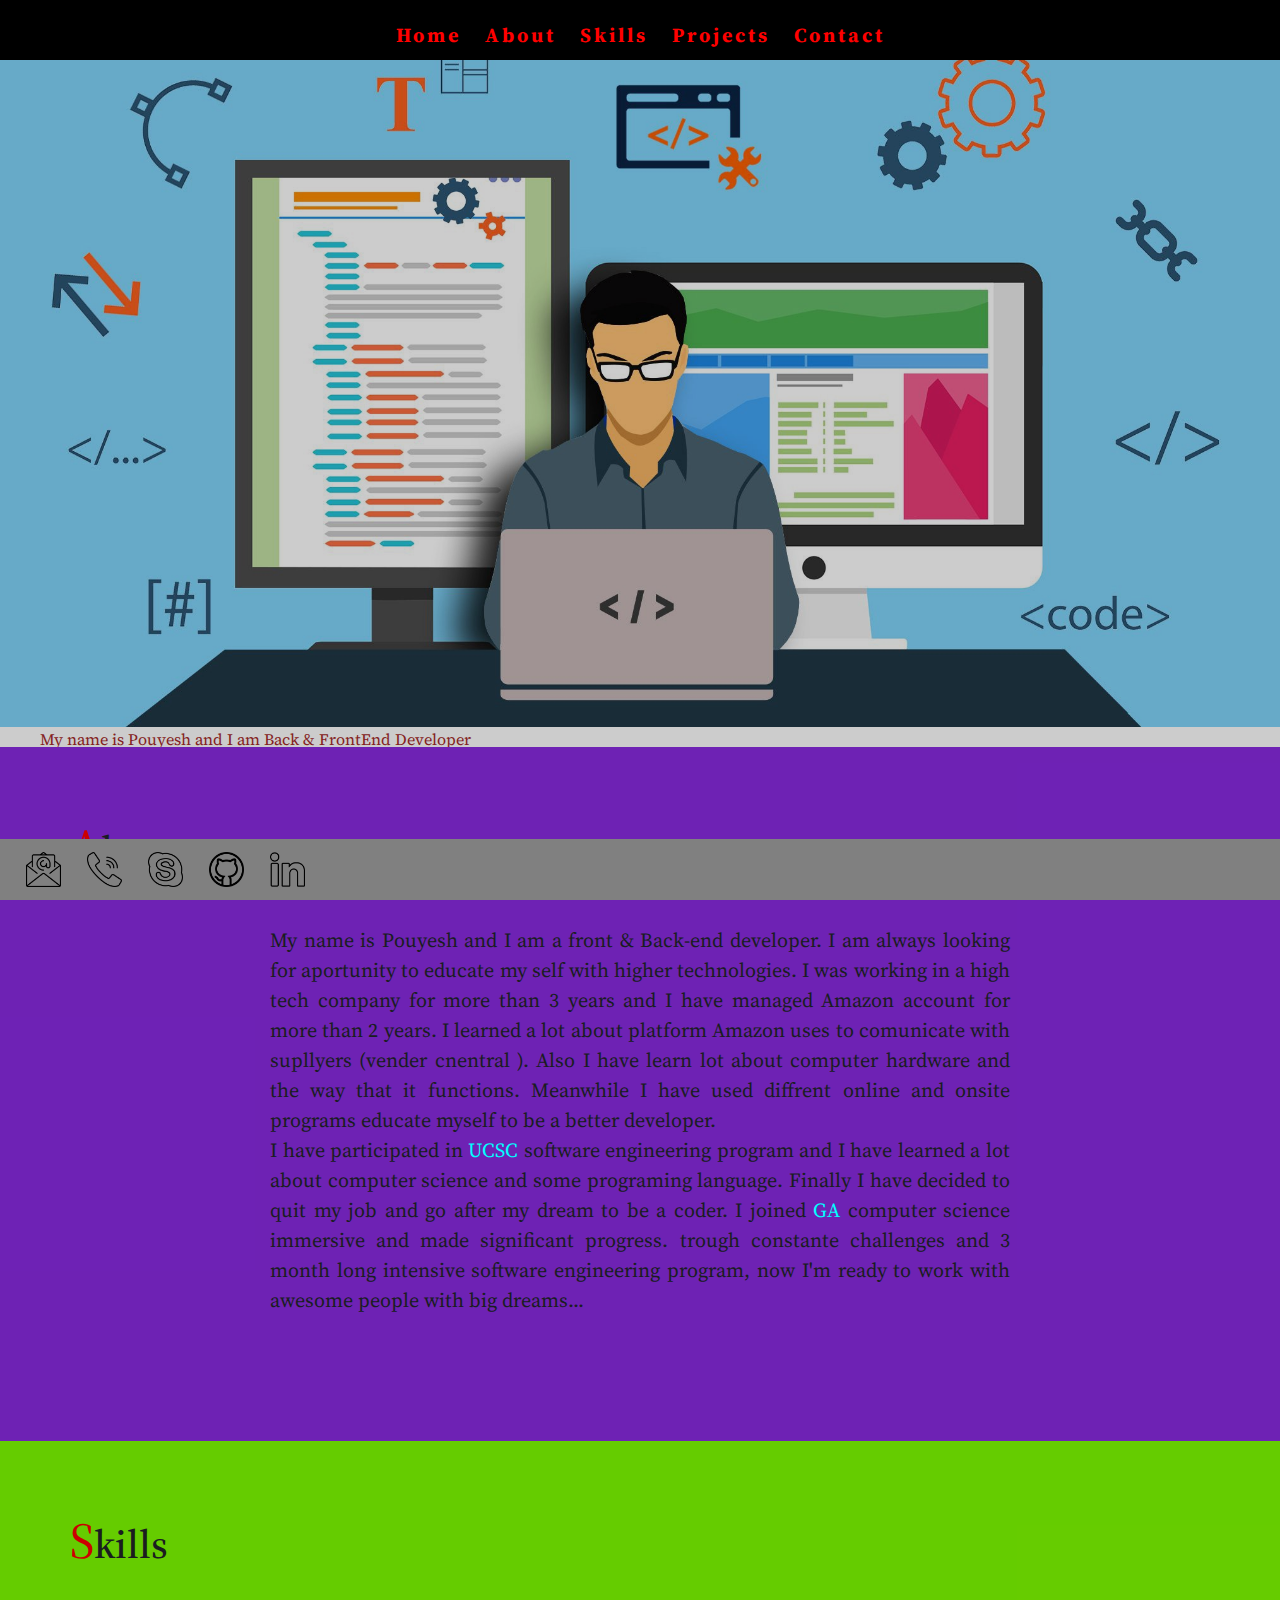
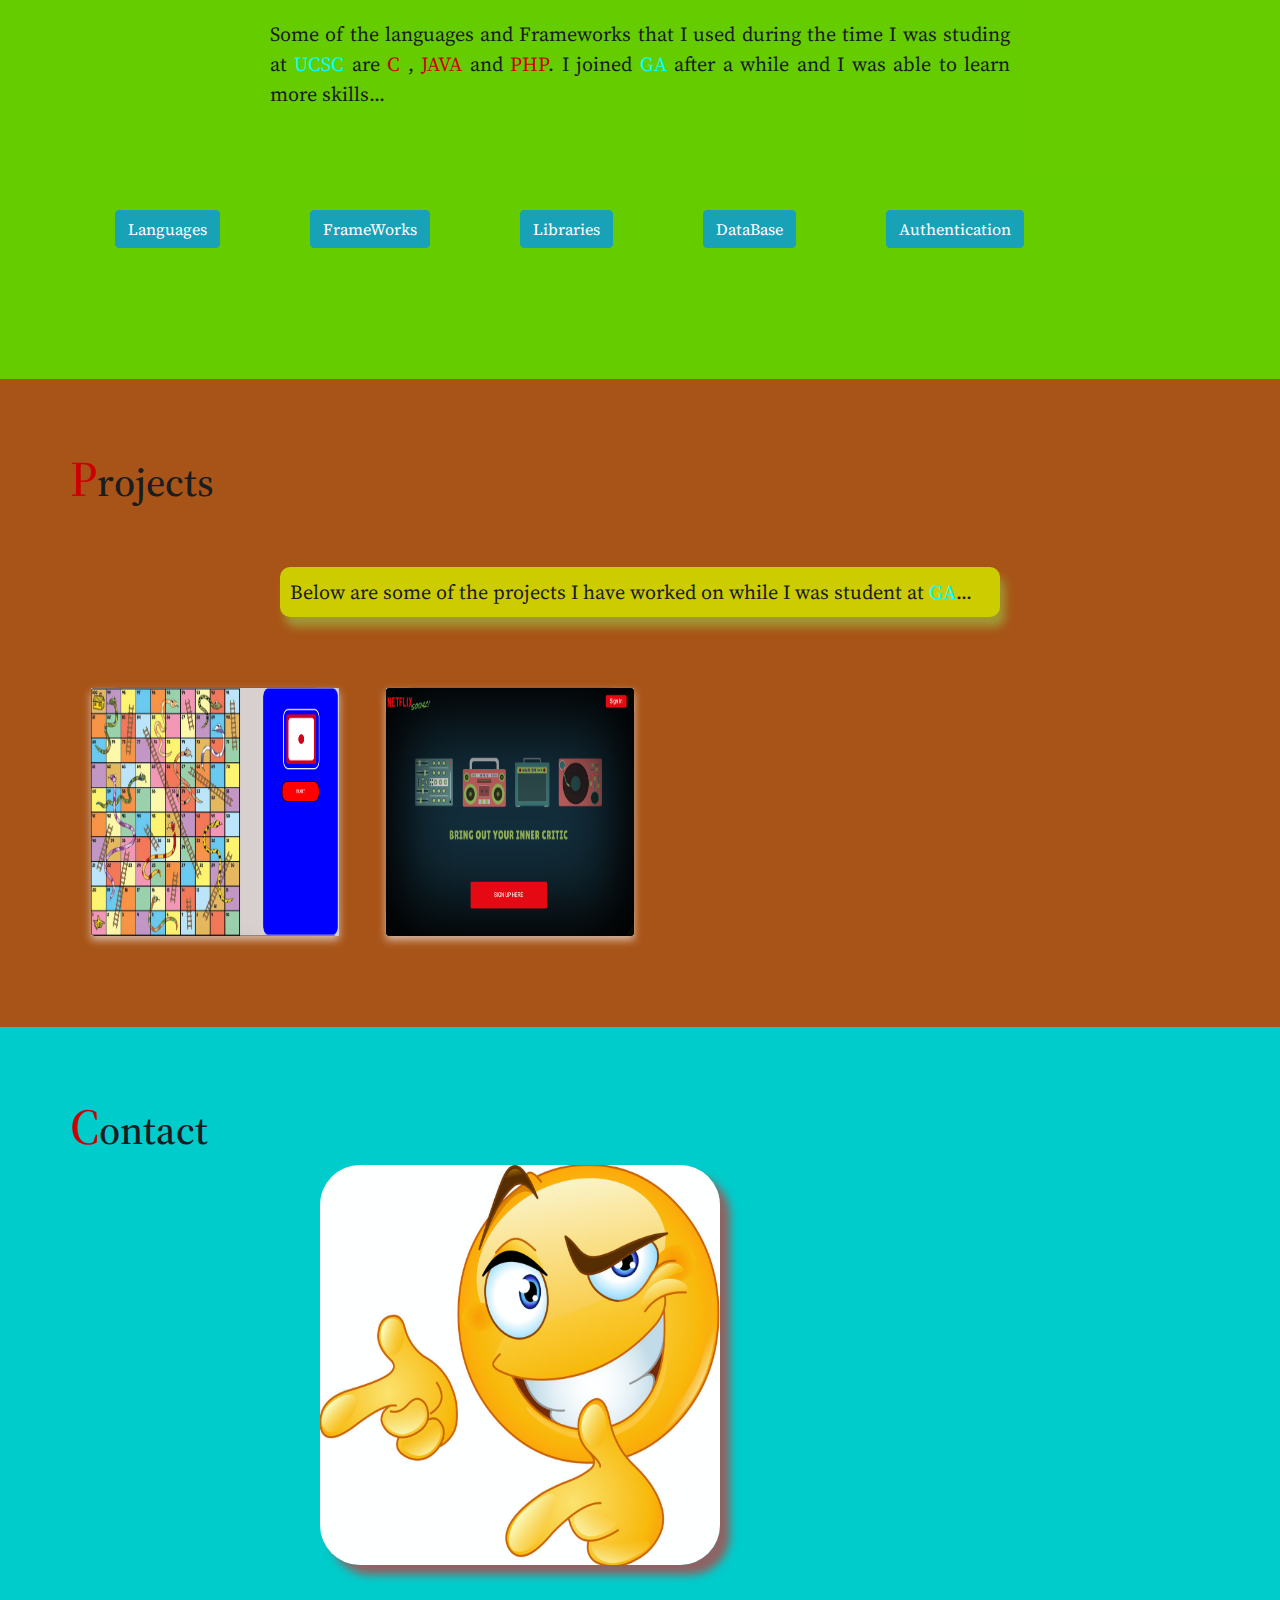
==== index.html @ 71780ee6 "Rename home.html to index.html" ====
<!DOCTYPE html>
<html lang="en">
<head>
  <meta charset="UTF-8">
  <meta name="viewport" content="width=device-width, initial-scale=1.0">
  <meta http-equiv="X-UA-Compatible" content="ie=edge">
  <link href="https://fonts.googleapis.com/css?family=Source+Serif+Pro&display=swap" rel="stylesheet">
  <link rel="stylesheet" href="https://cdnjs.cloudflare.com/ajax/libs/animate.css/3.7.2/animate.css" integrity="sha256-a2tobsqlbgLsWs7ZVUGgP5IvWZsx8bTNQpzsqCSm5mk=" crossorigin="anonymous" />
  <link rel="stylesheet" href="https://stackpath.bootstrapcdn.com/bootstrap/4.4.1/css/bootstrap.min.css" integrity="sha384-Vkoo8x4CGsO3+Hhxv8T/Q5PaXtkKtu6ug5TOeNV6gBiFeWPGFN9MuhOf23Q9Ifjh" crossorigin="anonymous">
  <meta name="viewport" content="width=device-width, initial-scale=1">
  <link rel="stylesheet" href="./css/style.css">
  

  <title>Document</title>
</head>
<body >
      <div class="header">
          <div class="nav_top">
            <ul>
              <li><a class="Home" href="#Home">Home</a></li>
              <li><a class="About" href="#About">About</a></li>
              <li><a  class="Skills" href="#Skills">Skills</a></li>
              <li><a class="Projects" href="#Projects">Projects</a></li>
              <li><a class="Contact" href="#Contact">Contact</a></li>
              </ul>
          </div>
      </div>
  <div class="wrapper">
    <main> 
        <img  id='Home' class="animated fadeInUp" src="./img/webdeveloper.jpg" alt="">
      <section  class="pTag-section">
        <p class="pTag">My name is Pouyesh and I am Back & FrontEnd Developer</p>
      </section>
      <section id='About'>
          <h1><span class="first-alpha">A</span>bout</h1>
        <article class="main-article">
        <p> My name is Pouyesh and I am a front & Back-end developer. I am always looking for aportunity to educate my self with higher technologies. I was working in a high tech company for more than 3 years and I have managed Amazon account for more than 2 years. I learned a lot about platform Amazon uses to comunicate with supllyers (vender cnentral ).  Also I have learn lot about computer hardware and the way that it functions. Meanwhile I have used diffrent online and onsite programs educate myself to be a better developer. <br>I have participated in <span class="inner-span"><a class="inner-link" href="https://www.ucsc-extension.edu">UCSC</a></span> software engineering program and I have learned a lot about computer science and some programing language. Finally I have decided to quit my job and go after my dream to be a coder. I joined<span class="inner-span"><a <a class="inner-link" href="https://generalassemb.ly"> GA</a></span> computer science immersive and made significant progress. trough constante challenges and 3 month long intensive software engineering program, now I'm ready to work with awesome people with big dreams...</p>
          
      </article>
      </section> 
      <section id='Skills'>
        <h1><span class="first-alpha">S</span>kills</h1>
        <article class="main-article">
          <p>
              Some of the languages and Frameworks that I used during the time I was studing at <span class="inner-span"><a class="inner-link" href="https://www.ucsc-extension.edu">UCSC</a></span> are <span class="inner-span"> C </span> , <span class="inner-span">JAVA</span> and <span class="inner-span">PHP</span>. I joined <span class="inner-span"><a class="inner-link" href="https://generalassemb.ly">GA</a></span> after a while and I was able to learn more skills...</p>
        </article>
          <div class="bootstrap_all">
            <div class="inner-bootstrap">
              <p>
                  <a class="btn btn-info" data-toggle="collapse" href="#Languages" role="button" aria-expanded="false" aria-controls="Languages">
                    Languages
                  </a>
                </p>
                <div class="collapse" id="Languages">
                  <div class="skills-div">
                      <ul class="skills-ul">
                          <li class="skills-li">Javascript</li>
                          <li class="skills-li">HTML5</li>
                          <li class="skills-li">CSS</li>
                          <li class="skills-li">Python</li>
                          <li class="skills-li">JAVA</li>
                          <li class="skills-li">C</li>
                        </ul>
                  </div>
                </div>
              </div>
              <div class="inner-bootstrap">
                  <p>
                      <a class="btn btn-info" data-toggle="collapse" href="#FrameWorks" role="button" aria-expanded="false" aria-controls="FrameWorks">
                        FrameWorks
                      </a>
                    </p>
                    <div class="collapse" id="FrameWorks">
                      <div class="skills-div">
                          <ul class="skills-ul">
                              <li class="skills-li">Django</li>
                              <li class="skills-li">Node.js</li>
                              <li class="skills-li">Express</li>
                              <li class="skills-li">Mangoose</li>
                            </ul>
                      </div>
                    </div>
                  </div>
                  <div class="inner-bootstrap">
                      <p>
                          <a class="btn btn-info" data-toggle="collapse" href="#Libraries" role="button" aria-expanded="false" aria-controls="Libraries">
                            Libraries
                          </a>
                        </p>
                        <div class="collapse" id="Libraries">
                          <div class="skills-div">
                              <ul class="skills-ul">
                                  <li class="skills-li">JQuery</li>
                                  <li class="skills-li">React</li>
                                </ul>
                          </div>
                        </div>
                      </div>
                      <div class="inner-bootstrap">
                          <p>
                              <a class="btn btn-info" data-toggle="collapse" href="#DataBase" role="button" aria-expanded="false" aria-controls="DataBase">
                                DataBase
                              </a>
                            </p>
                            <div class="collapse" id="DataBase">
                              <div class="skills-div">
                                  <ul class="skills-ul">
                                      <li class="skills-li">SQl</li>
                                      <li class="skills-li">MongoDB</li>
                                      <li class="skills-li">PostgresSQl</li>
                                    </ul>
                              </div>
                            </div>
                          </div>
                          <div class="inner-bootstrap">
                              <p>
                                  <a class="btn btn-info" data-toggle="collapse" href="#Authentication" role="button" aria-expanded="false" aria-controls="Authentication">
                                    Authentication
                                  </a>
                                </p>
                                <div class="collapse" id="Authentication">
                                  <div class="skills-div">
                                      <ul class="skills-ul">
                                          <li class="skills-li">BCrypt</li>
                                          <li class="skills-li">OAuth</li>
                                        </ul>
                                  </div>
                                </div>
                              </div>        
            </div>
      </section>
      <section id='Projects'>
        
        <h1><span class="first-alpha">P</span>rojects</h1>
        <article class="main-article">
          <aside id="project-aside" > Below are some of the projects I have worked on while I was student at <span class="inner-span"><a <a class="inner-link" href="https://generalassemb.ly">GA</a></span>...
          </aside>
          </article>
        <div class="card">
          <div class="card-content">
            <div class="card-face">
              <img class="card-img"src='./img/SnakeLadder.png'>
            </div>
            <div class="card-back">
              <h1 class="h1-card">Snake and Ladder</h1>
              <h3 class="h3-card">Language used :</h3>
              <ul class="ul-card">
                <li>Java Script</li>
                <li>HTML</li>
                <li>CSS</li>
                <li>jquary</li>
                <li><a href="https://pouyesh1362.github.io/week3/">Play?</a></li>
              </ul>
            </div>
          </div>
        </div>
        <div class="card">
            <div class="card-content">
              <div class="card-face">
                <img class="card-img"src='./img/Netflix.png'>
              </div>
              <div class="card-back">
                <h1 class="h1-card">Netflix Social</h1>
                <h3 class="h3-card">Language used : </h3>
                <ul class="ul-card">
                  <li>Java Script</li>
                  <li>Node</li>
                  <li>Express</li>
                  <li>Mongoose</li>
                  <li>HTML</li>
                  <li>Css</li>
                  <li>Java Script</li>
                  <li><a href="https://enigmatic-meadow-90169.herokuapp.com">View?</a></li>
                </ul>
              </div>
            </div>
          </div>  
      </section>
      <section id="Contact">
          <div id="div-contact">
              <h1><span class="first-alpha">C</span>ontact</h1>

              <ul id="contact-ul">
                <li><img id="contact-img" src="./img/pointdown.png" alt="Point-Down"></li>
              </ul>
        </div>

      </section>
    </main>
  </div>
      <Footer>
        <nav  id="footer-nav"class="navbar fixed-bottom navbar-expand-sm fixed-bottom">
            <a target="_blank" class="navbar-brand " href="mailto:pouyesh1362@hotmail.com? subject=subject text"><img id="email-img" src='./img/email.png'</a>
            <a target="_blank" class="navbar-brand" href="tel:650-686-1133"><img  id="email-img" src='./img/call.png'</a>
            <a target="_blank" class="navbar-brand" href="skype:pouyesh1362?chat"><img id="email-img" src='./img/skype.png'</a>
            <a target="_blank" class="navbar-brand" href="https://github.com/pouyesh1362"><img id="email-img" src='./img/github.png'</a>
            <a target="_blank" class="navbar-brand" href="https://www.linkedin.com/in/pouyesh-soleimani-44274272"><img id="email-img" src='./img/linkedin.png'</a>
          </nav>
      </Footer>
    <script src="./js.js"></script>
      <script src="https://code.jquery.com/jquery-3.4.1.slim.min.js" integrity="sha384-J6qa4849blE2+poT4WnyKhv5vZF5SrPo0iEjwBvKU7imGFAV0wwj1yYfoRSJoZ+n" crossorigin="anonymous"></script>
      <script src="https://cdn.jsdelivr.net/npm/popper.js@1.16.0/dist/umd/popper.min.js" integrity="sha384-Q6E9RHvbIyZFJoft+2mJbHaEWldlvI9IOYy5n3zV9zzTtmI3UksdQRVvoxMfooAo" crossorigin="anonymous"></script>
      <script src="https://stackpath.bootstrapcdn.com/bootstrap/4.4.0/js/bootstrap.min.js" integrity="sha384-3qaqj0lc6sV/qpzrc1N5DC6i1VRn/HyX4qdPaiEFbn54VjQBEU341pvjz7Dv3n6P" crossorigin="anonymous"></script>
      
      
</body>
</html>
---- css/style.css ----
*{
  margin: 0;
  padding: 0;
  position: relative;
}

html,body {
  font-family: 'Spectral', serif;
  font-family: 'Source Serif Pro', serif;
  box-sizing: border-box;
}

.nav_top{
  display: flex;
  justify-content: space-around;
  width:30%;
}

.nav_top li{
  list-style: none;
}

.nav_top a{
  color:whitesmoke;
  text-decoration: none;
  letter-spacing: 3px;
  font-weight:bold;
  font-size: 14px;
}

.nav_top{
  height: 60px;
  width:100%;
  background: black;
  padding:10px 0px 20px 0px;
  top: 0;
  position: fixed;
  z-index: 10;
}

.nav_top div{
  display:inline-flex;
}

.nav_top ul li{
display:inline-flex;
padding: 10px;
}

img{
  max-width: 100%;
}

.nav_top ul li a{
  text-decoration: none;
  font-size:20px;
  color:red;
  transform: rotate(0deg);
  transition: 1s;
  cursor: pointer;
}

.nav_top ul li a:hover{
  border: 1px solid white;
  margin: -2px;
  transform: rotate(40deg) scale(1.2);
  background: blueviolet;
  color:white;
  transition: 1s;
  z-index: 10;
  box-shadow: 10px 10px 8px 0 rgba(54, 204, 54, 0.7);
}

.pTag{
    animation: 
      pulse 3s ease infinite alternate, 
      nudge 5s linear infinite alternate; 
}

.pTag{
  margin-left: 40px;
  color: brown;
}

.pTag-section{
height: 20px;
}

#Home{
  background:black;
  height: auto;
  color: antiquewhite;
}

#About{
  background: blueviolet;
  font-size: 20px;
  max-width: 100%;
  height: auto;
  padding: 70px;
}

#Skills{
  background: chartreuse;
  font-size: 20px;
  max-width: 100%;
  height: auto;
  padding: 70px;
}

#Projects{
  background: chocolate;
  font-size: 20px;
  max-width: 100%;
  height: auto;
  padding: 70px;
}

#Contact{
  background: cyan;
  font-size: 20px;
  max-width: 100%;
  height: auto;
  padding: 70px;
}

.nav-link{
  transform: rotate(0deg);
  transition: 1s;
  color: greenyellow;
}

#email-img{

  height: 35px;
  width: 35px;
  margin-left: 10px;
  
}

#footer-nav{
  background-color:gray;
  position: fixed;
  bottom:0 ;
  width: 100%;
  z-index: 10;
}

#email-img{
  animation-name: bounce;
  animation-duration: 3s;
  animation-iteration-count: 4;
}

.card {
  background-color: transparent;
  width: 250px;
  height: 250px;
  perspective: 2000px;
  border-radius: 30px;
  margin: 20px;
  display: inline-flex;
  z-index: 1;
  cursor: pointer;
}

.card-content {
  position: relative;
  width: 100%;
  height: 100%;
  text-align: center;
  transition: transform 1s;
  transform-style: preserve-3d;
  box-shadow: 0 4px 8px 0 rgba(235, 232, 232, 0.7);
}

.card:hover .card-content {
  transform: rotateY(180deg);
}

.card-face, .card-back {
  position: absolute;
  width: 100%;
  height: 100%;
  backface-visibility: hidden;
}

.card-face {
  background-color: #bbb;
  color: black;
}

.card-back {
  background-color: #2980b9;
  color: white;
  transform: rotateY(180deg);
}

.card-img{
  width: 100%;
  height: 100%;
}

#project-aside{
  background-color: yellow;
  border-radius: 10px;
  margin: 10px;
  padding: 10px;
  box-shadow: 5px 10px 10px 0 rgba(196, 228, 79, 0.7);
}
.ul-card li{
  font-size: 20px;
  text-align: center;
  font-weight: bolder;
  color: red;
  text-decoration: none;
  list-style: none;
  padding: 2px;
  margin:3px;
  background-color: white;
}

#contact-img{
  border-radius: 40px;
  height: 400px;
  width: 400px;
  margin-left: 250px;
  z-index: 1;
  box-shadow: 10px 10px 8px 0 rgba(204, 54, 54, 0.7);
}

#contact-img{
  animation:  
  pulse 3s ease infinite alternate, 
  nudge 5s linear infinite alternate;   
}

#contact-ul{
  list-style: none;
}

.wrapper:after{

  background: rgba(0,0,0,0.2);
  position:absolute;
  content: "";
  width: 100%;
  height: 100%;
  top:0;
  bottom: 0;
  left: 0;
  right: 0;
}

.first-alpha{
  font-size: 50px;
  color: red;
}

.inner-span{
  color: red;
  font-size: 20px;
}

.inner-link{
  text-decoration: none;
  color: aqua;
  z-index: 1;
  transition: 1s; 
}

.inner-link:hover{
  color: red;
  cursor: pointer;
  text-decoration: underline; 
  transition: 1s;
  z-index: 1;
}

.main-article{

  padding: 40px 200px 40px 200px;
  text-align: justify;
}

.bootstrap_all{
  z-index: 1;
  display: flex;
  flex-direction: row;
  width: 100%;
}

.inner-bootstrap{
  margin:35px;
  padding: 10px;
}

.skills-div{
  background:whitesmoke;  
  height: auto;
  text-align: center;
  width: 115px;
  border-radius: 20px;
  border: 3px solid rgba(92, 8, 8, 0.363) ;
  box-shadow:10px 10px 10px 10 rgba(20, 236, 218, 0.815);
}

.skills-li{
  list-style: none;
  padding: 3px;
}

@media (max-width:500px) {
    .navbar_top ul li a{
      width: 100%;
      margin: 1px;
      font-size: 12px;
      letter-spacing: 1px;
  }

  h1{
    font-size: 25px;
  }

  .li-percent{
    background-color: red;
    width: 400px;
    height: 40px;
    margin: 10px;

  }

  #contact-img{
    width: 200px;
    height:200px;
    margin-right:5px;
  }
  .card{
    width: 200px;
    height: 200px;
  }

  .pTag{
    font-size: 15px;
  }
  .pTag-section{
    height: 25px;
  }

  .bootstrap_all{
    width: 400px;
    margin: 20px;
    width: 100%;
  }

  .inner-bootstrap{
    margin: 1px;
    padding: 1px;
    width: 100%;
  }

  .wrapper:after{
    background: rgba(0,0,0,0.2);
    background: cover;
    position:absolute;
    content: "";
    width: 100%;
    height: 100%;
    top:0;
    bottom: 0;
    left: 0;
    right: 0;
  }

  .wrapper{
    width: 700px;
  }

  .main-article{
    width:500px;
    padding: 1px;
    margin:1px;
  }

  .bootstrap_all{
    width: 500px;
    margin: 0;
    padding: 0;
  }

  .inner-bootstrap{
    margin: 1px;
    padding: 1px;
  }

  #About{
  width:100%;
  }

  #Skills{ 
    width: 100%;
  }

  #Projects{
    width: 100%;
  }

  #Contact{
    width: 100%;
  }
}
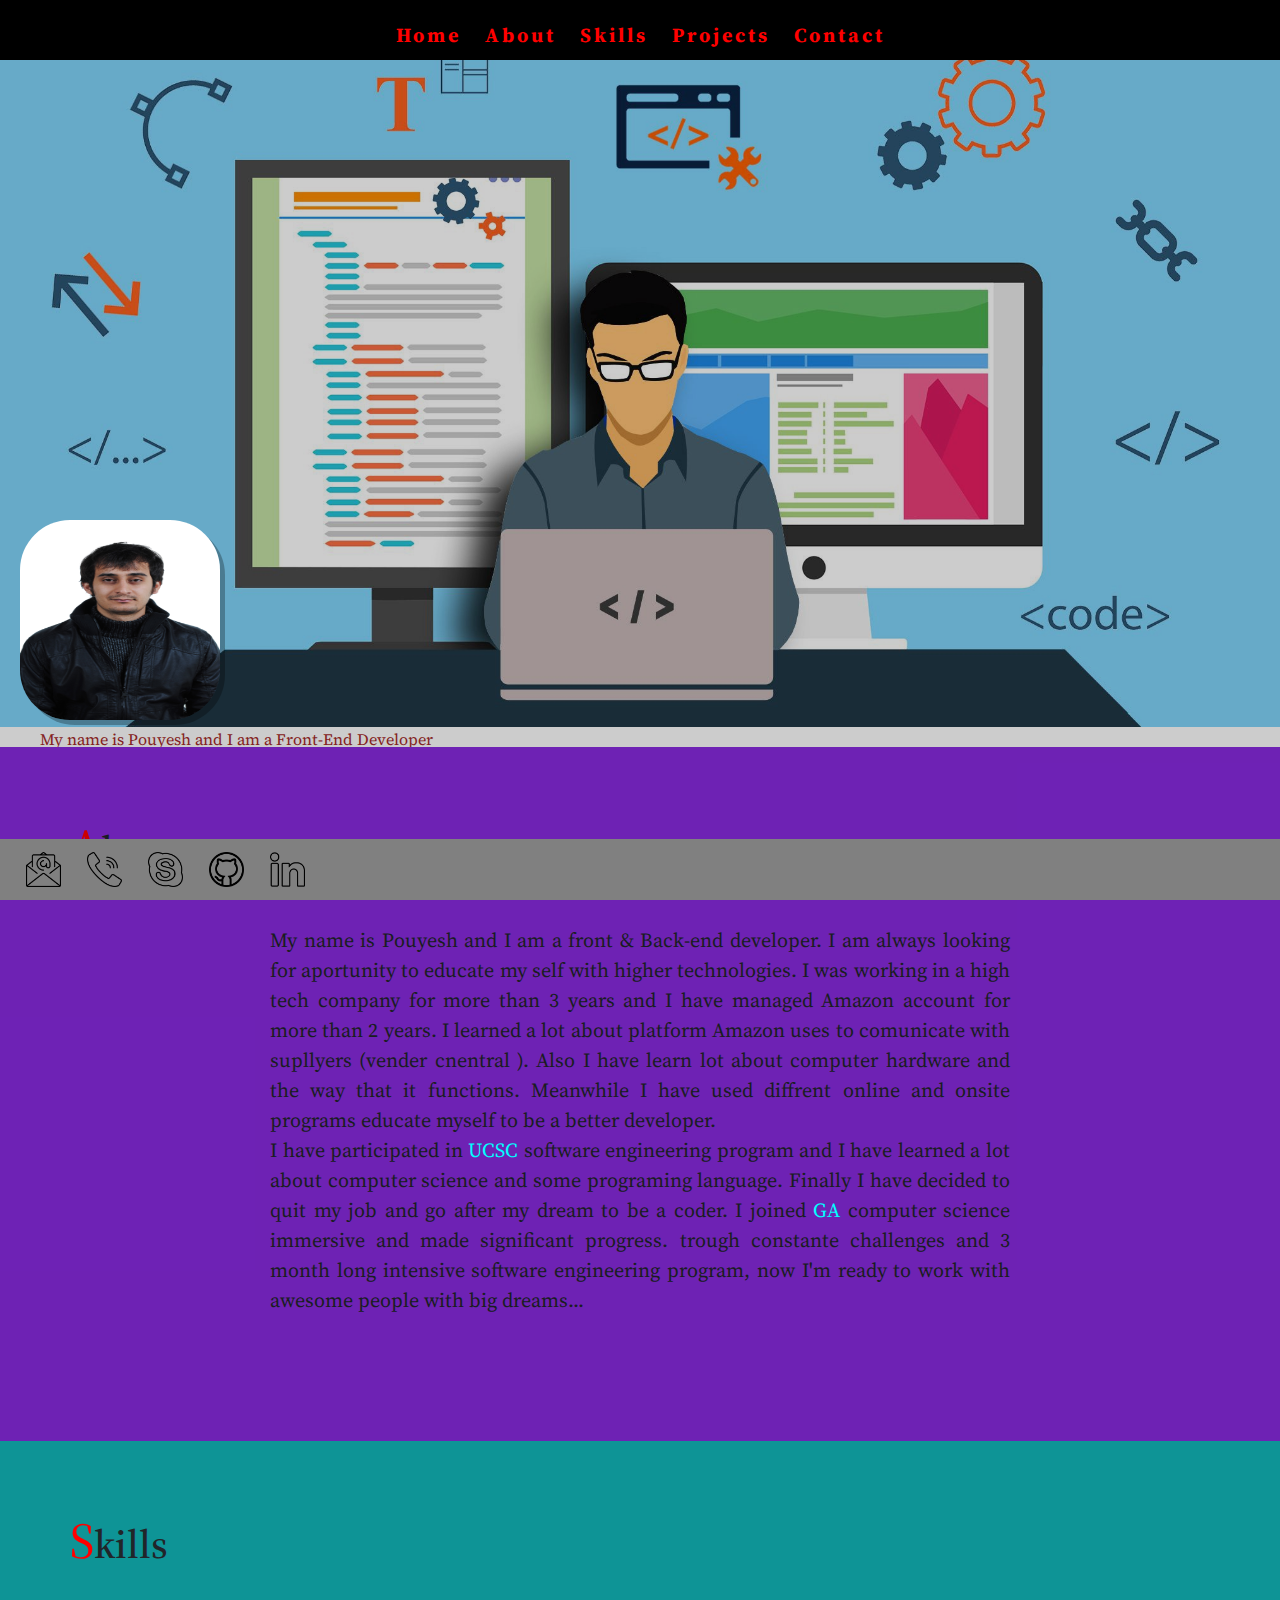
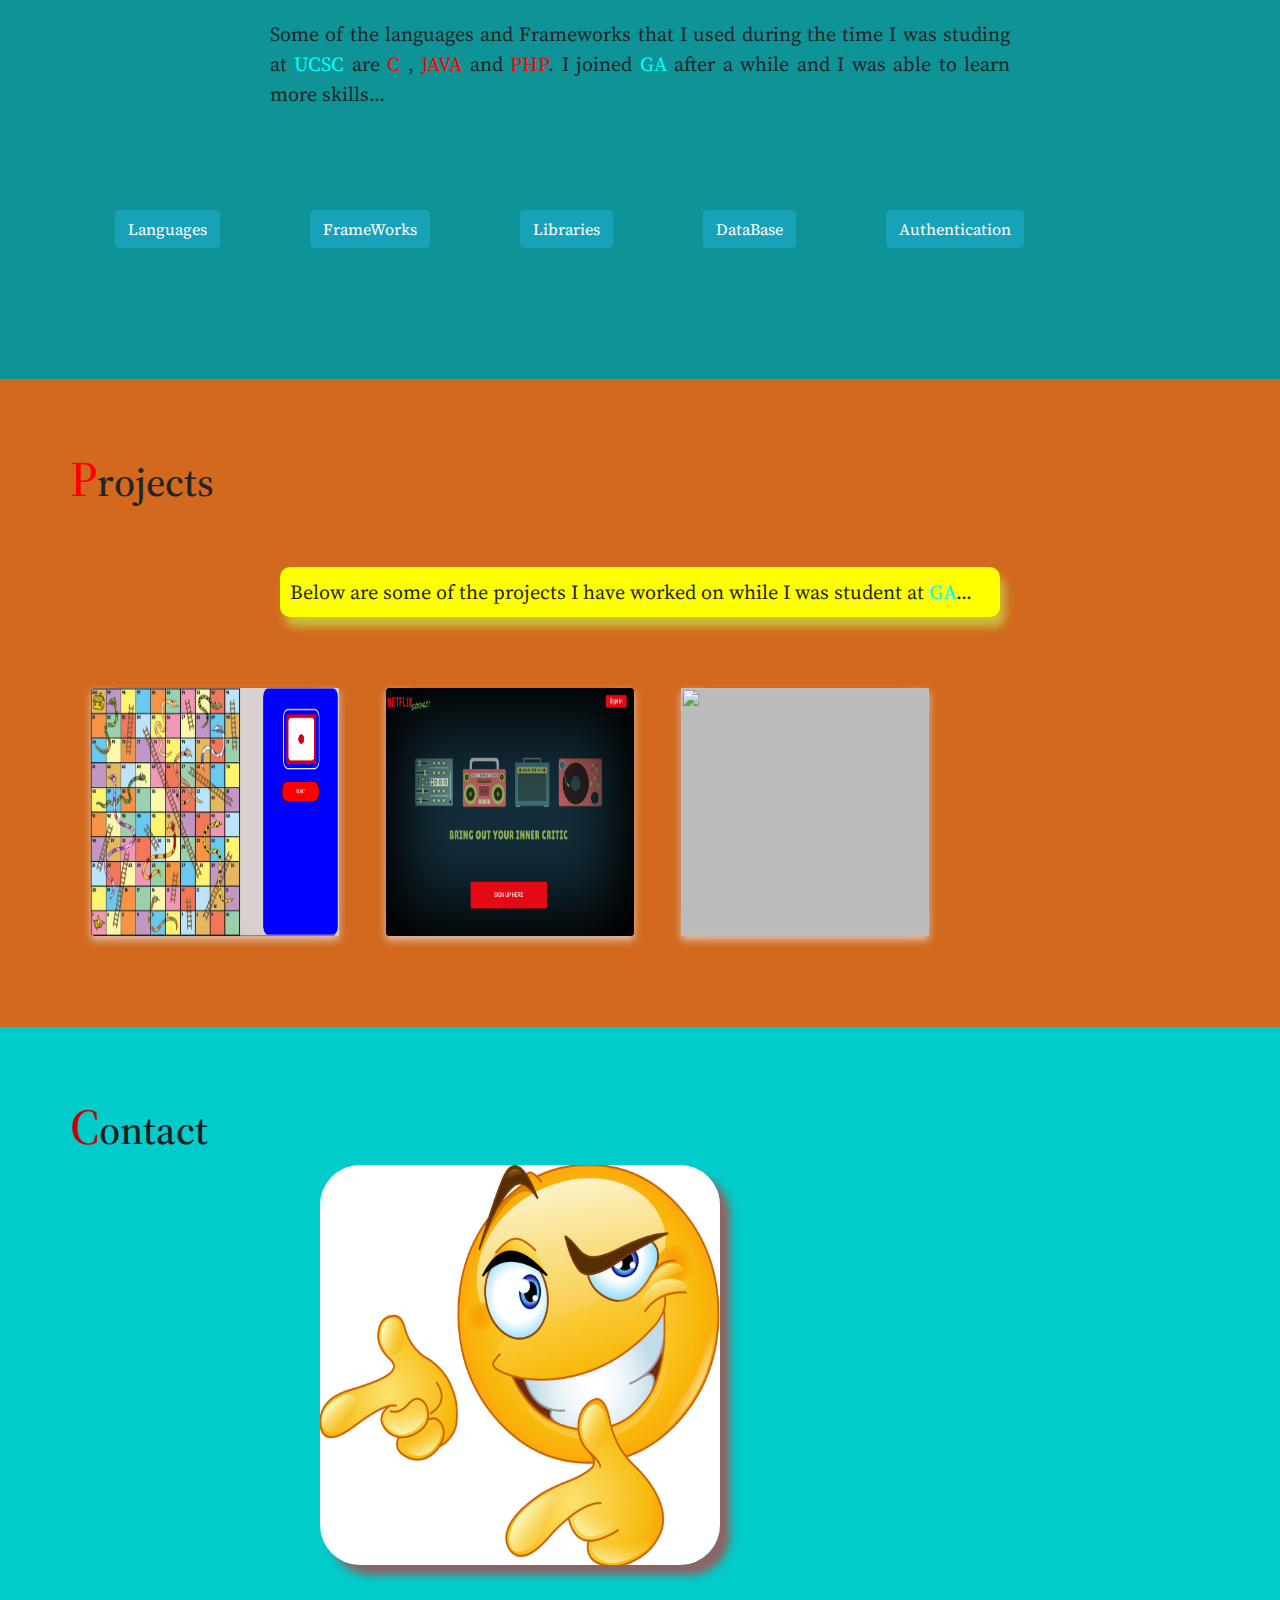
==== commit 907dd60f: "added the pouyesh" ====
--- a/index.html
+++ b/index.html
@@ -27,9 +27,16 @@
       </div>
   <div class="wrapper">
     <main> 
+      <diV class="images">
+        <div>
+          <img id="pouyesh" src="./img/pouyesh.JPG" alt="pouyesh">
+        </div>
+      <div>
         <img  id='Home' class="animated fadeInUp" src="./img/webdeveloper.jpg" alt="">
+      </div>
+      </diV>
       <section  class="pTag-section">
-        <p class="pTag">My name is Pouyesh and I am Back & FrontEnd Developer</p>
+        <p class="pTag">My name is Pouyesh and I am a Front-End Developer</p>
       </section>
       <section id='About'>
           <h1><span class="first-alpha">A</span>bout</h1>
@@ -175,6 +182,25 @@
               </div>
             </div>
           </div>  
+          <div class="card">
+            <div class="card-content">
+              <div class="card-face">
+                <img class="card-img"src='./img/hh.png'>
+              </div>
+              <div class="card-back">
+                <h1 class="h1-card">HH</h1>
+                <h3 class="h3-card">Language used : </h3>
+                <ul class="ul-card">
+                  <li>Node</li>
+                  <li>React</li>
+                  <li>Mongoose</li>
+                  <li>HTML</li>
+                  <li>Css</li>
+                  <li><a href="https://househubpf.herokuapp.com">View?</a></li>
+                </ul>
+              </div>
+            </div>
+          </div>  
       </section>
       <section id="Contact">
           <div id="div-contact">
--- a/css/style.css
+++ b/css/style.css
@@ -102,11 +102,12 @@
 }
 
 #Skills{
-  background: chartreuse;
+  background: rgb(14, 148, 150);
   font-size: 20px;
   max-width: 100%;
   height: auto;
   padding: 70px;
+  z-index: 1;
 }
 
 #Projects{
@@ -115,6 +116,7 @@
   max-width: 100%;
   height: auto;
   padding: 70px;
+  z-index: 1;
 }
 
 #Contact{
@@ -310,6 +312,21 @@
   list-style: none;
   padding: 3px;
 }
+.images{
+  position: relative;
+}
+
+#pouyesh{
+  position: absolute;
+  width: 200px;
+  height: 200px;
+  border-radius: 50px;
+  box-shadow: 5px 5px rgba(0, 0, 0, 0.276);
+  z-index: 1;
+  margin-left: 20px;
+  margin-top: 520px;
+}
+
 
 @media (max-width:500px) {
     .navbar_top ul li a{
@@ -409,6 +426,11 @@
   #Contact{
     width: 100%;
   }
-}
-
-
+ #pouyesh{
+   
+  width: 100px;
+  height: 100px;
+ }
+}
+
+
